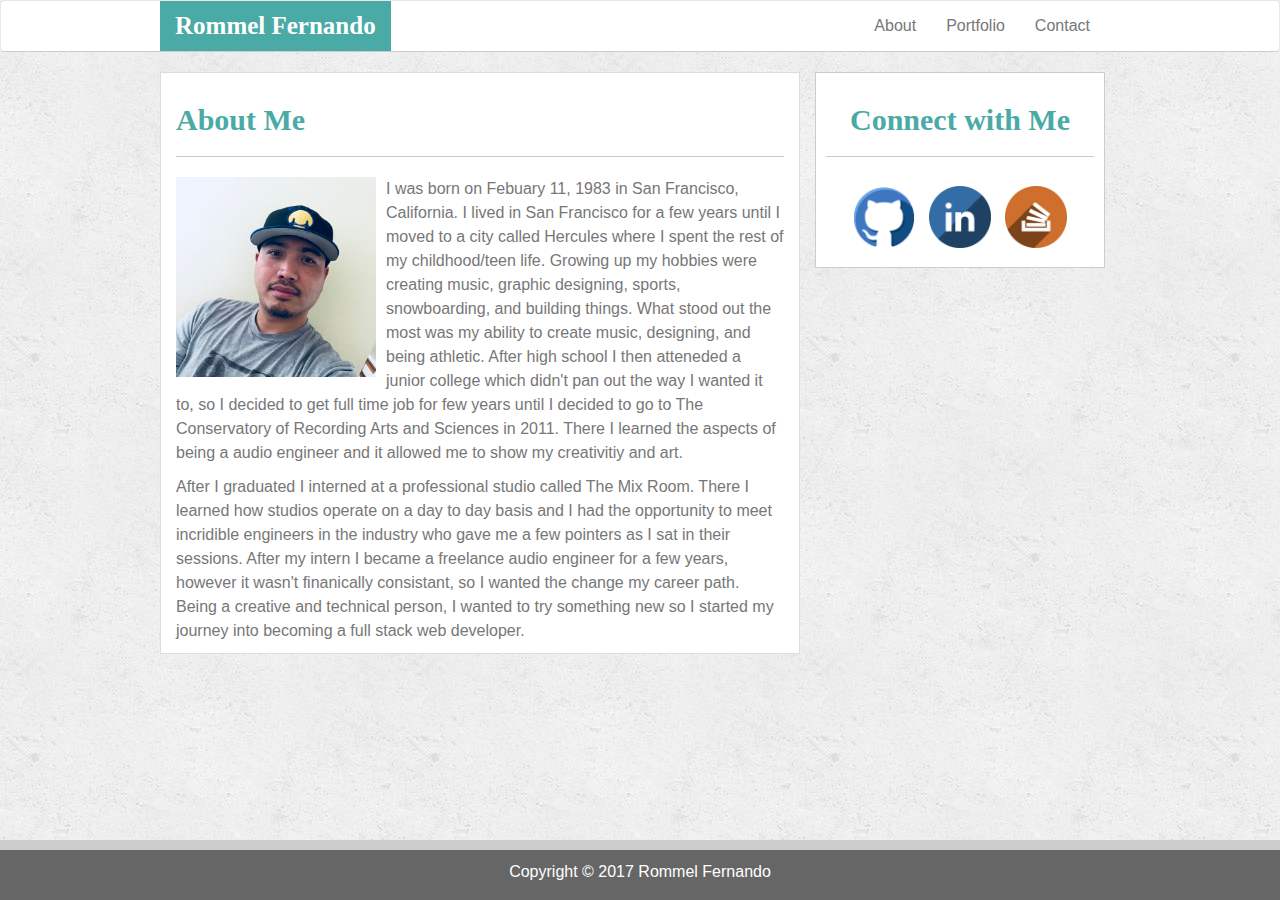
==== index.html @ 5edd7303 "made adjusmts on all html files" ====
<!DOCTYPE html>
<html lang="en-us">
<head>
    <title>Bootstrap-Portfolio</title>
    <meta charset="utf-8">
    <meta name="viewport" content="width=device-width, initial-scale=1.0">
    <link rel="stylesheet" href="https://maxcdn.bootstrapcdn.com/bootstrap/3.3.7/css/bootstrap.min.css" integrity="sha384-BVYiiSIFeK1dGmJRAkycuHAHRg32OmUcww7on3RYdg4Va+PmSTsz/K68vbdEjh4u" crossorigin="anonymous">
    <link rel="stylesheet" href="assets/css/style.css" media="screen">
</head>
<body>

<nav class="navbar navbar-default navbar-custom">
    <div class="container">
            
        <button class="navbar-toggle" data-toggle="collapse" data-target="#bs-example-navbar-collapse-1">
            <span class="sr-only">Toggle navigation</span>
            <span class="icon-bar"></span>
            <span class="icon-bar"></span>
            <span class="icon-bar"></span>
        </button>
        
        <a class="navbar-brand" href="index.html">Rommel Fernando</a>
            
        <div class="collapse navbar-collapse" id="bs-example-navbar-collapse-1">

            <ul class="nav navbar-nav navbar-right">
                <li><a href="index.html">About</a></li>
                <li><a href="portfolio.html">Portfolio</a></li>
                <li><a href="contact.html">Contact</a></li>
            </ul>
        </div>
    </div>
</nav>

<div class="wrap">
    <div class="container">
        <section class="row">
            <div class="col-md-8">
                <div class="about-me">
                   <h1 class="about-me-header">About Me</h1>
                    
                    <hr class="about-me-line"/>
                   
                    <img src="assets/images/romespic.jpg" alt="rommel" width="200" height="200" id="my-picture">
                    
                    <p> I was born on Febuary 11, 1983 in San Francisco, California. I lived in San Francisco
                        for a few years until I moved to a city called Hercules where I spent the rest of my 
                        childhood/teen life. Growing up my hobbies were creating music, graphic designing, sports, snowboarding, and building things.
                        What stood out the most was my ability to create music, designing, and being athletic. 
                        After high school I then atteneded a junior college which didn't pan out the way I wanted it to,
                        so I decided to get full time job for few years until I decided to go to The Conservatory of Recording Arts and Sciences
                        in 2011. There I learned the aspects of being a audio engineer and it allowed me to show my creativitiy and art.</p>
                    
                    <p>     After I graduated I interned at a professional studio called The Mix Room. There I learned
                        how studios operate on a day to day basis and I had the opportunity to meet incridible 
                        engineers in the industry who gave me a few pointers as I sat in their sessions. After my intern 
                        I became a freelance audio engineer for a few years, however it wasn't finanically consistant,
                        so I wanted the change my career path. Being a creative and technical person, 
                        I wanted to try something new so I started my journey into becoming a full stack web developer.</p>
                    </div>
                 </div>
        
            <div class="col-md-4">
                <section id="sidebar">
                    <div class="connect-with-me">
                        <h1 class="connect-with-me-header">Connect with Me</h1>
                        <hr class="connect-with-me-line"/>
                            <ul class="connect-links">
                                <li><a href="https://github.com/rjfernando/Basic-Portfolio" target="_blank">
                                       <img src="assets/images/github1.png" alt="github" width="62" height="62"></a></li>
                                <li><a href="https://www.linkedin.com/in/rommelfernando/" target="_blank">
                                       <img src="assets/images/linkedin1.png" width="62" height="62"></a></li>
                                <li><a href="https://stackoverflow.com/users/8749631/rome-f" target="_blank">
                                       <img src="assets/images/stackoverflow1.png" width="62" height="62"></a></li>
                            </ul>   
                    </div>
                </section>
            </div>
        </div>
     </div>
</div>


<div class="containter">
    
    <div class="footer navbar-fixed-bottom">
    
        <p class="footer-text">Copyright &copy; 2017 Rommel Fernando</p>
    
    </div>
</div>    

<script src="https://code.jquery.com/jquery-3.2.1.slim.min.js" integrity="sha384-KJ3o2DKtIkvYIK3UENzmM7KCkRr/rE9/Qpg6aAZGJwFDMVNA/GpGFF93hXpG5KkN" crossorigin="anonymous"></script>
<script src="https://cdnjs.cloudflare.com/ajax/libs/popper.js/1.12.3/umd/popper.min.js" integrity="sha384-vFJXuSJphROIrBnz7yo7oB41mKfc8JzQZiCq4NCceLEaO4IHwicKwpJf9c9IpFgh" crossorigin="anonymous"></script>
<script src="https://maxcdn.bootstrapcdn.com/bootstrap/4.0.0-beta.2/js/bootstrap.min.js" integrity="sha384-alpBpkh1PFOepccYVYDB4do5UnbKysX5WZXm3XxPqe5iKTfUKjNkCk9SaVuEZflJ" crossorigin="anonymous"></script>


</body>
</html>
---- assets/css/style.css ----
body {
    margin: 0;
    padding: 0;
    font-size: 16px;
    line-height: 1.5;
    color: #777;
    font-family: Arial, "Helvetica Neue", Helvetica, sans-serif;
    background-image: url("../images/concrete_seamless.png");

}

h1 {
    font-family: Georgia, Times, "Times New Roman", serif;
    font-weight: 600;
    font-size: 30px;
    color: #4aaaa5;

}

.container {
    width: 100%;
    max-width: 960px;
    margin: 0 auto;
    clear: both;
}

/* nav section */

.navbar-custom {
    background-color: #ffffff;
    border-bottom: 1px solid #cccccc;   
}

.navbar-brand {
    font-family: Georgia, Times, "Times New Roman", serif;
    background: #4aaaa5;
    font-size: 25px;
    font-weight: 600;
    text-align: center;
    text-decoration: none; 
}

.navbar-default .navbar-brand {
    color: #ffffff;
}

/* main-content */

.col-md-8 {
    border: 1px solid #dddddd;
    background: #ffffff;
}

.about-me-header {
    padding-top: 10px;
    padding-bottom: 10px;
}

.about-me-line {
    border-top: 1.5px solid #cccccc;
    margin-top: 10px   

}

#my-picture {
    float: left;
    margin: 0px 10px 5px 0px;
}

/* portfolio section */

.showcase-line {
    border: 1.5px solid #cccccc;
    margin-top: 10px   
}

.showcase-header {
    padding-top: 20px;
}
.imagesize {
    width: 100%;
    border: 0 none;
    opacity: 0.8;
}

.box {
    position: relative;
    float: left;
    width: 274px;
    margin: 20px 0 25px;
    overflow: auto;
}

.box h3 {
    position: absolute;
    bottom: 15px;
    width: 100%;
    padding: 15px;
    margin-bottom: 0;
    font-weight: 300;
    line-height: 30px;
    color: #fff;
    text-align: center;
    font-family:  Georgia, Times, "Times New Roman", serif; 
    background: #4aaaa5;

}

/* Contact Form */

ul {
    list-style-type: none;
}

.contact {
    padding-top: 20px;
    margin-bottom: 20px
}

.contact-line {
    border: 1.5px solid #cccccc;
    border-top: 1px;
    margin-top: 10px;
}


#contact-form ul {
    margin-bottom: 20px;
    text-decoration: none;

}
  
#contact-form li {
    margin-bottom: 10px;
}
  
label,
input[type=text],
input[type=email],
textarea {
    display: block;
    width: 100%;
    font-family: Arial, Helvetica, sans-serif; 
}
  
input[type=text],
input[type=email],
textarea {
    height: 35px;
    padding: 0 10px;
    font-size: 14px;
    border: 1px solid #ddd;

}
  
textarea {
    height: 200px;
}
  
input[type=submit] {
    padding: 10px 30px;
    font-size: 18px;
    color: #fff;
    cursor: pointer;
    background: #4aaaa5;
    border: 0 none;
    margin: 10px;
    margin-left: 40px;
}

/* Connect with Me */

#sidebar {
    border: 1px solid #cccccc;
    text-align: center;
    background: #ffffff;
}

.connect-with-me {
    text-align: center;
    margin: 10px;
}

.connect-with-me-header {
    text-align: center;
    padding-top: 10px;
}

.connect-with-me-line {
    border-top: 1.5px solid #cccccc;
    margin-top: 20px;

}
.connect-links {
    text-decoration: none;
    text-align: center;
    list-style: none;
    padding: 9px;
}

.connect-links li {
    text-align: center;
    display: inline;
    margin: 5px;
}

/* Footer */

.navbar-backgrnd {
    border-top: 7px solid #cccccc;
}

.navbar-text {
    font-size: 14px;

}

.footer {
    width: 100%;
    height: 60px;
    background-color: #666666;
    border-top: 10px solid #cccccc; 
}

.footer-text {
    color: #ffffff;
    text-align: center;
    padding: 10px;
}
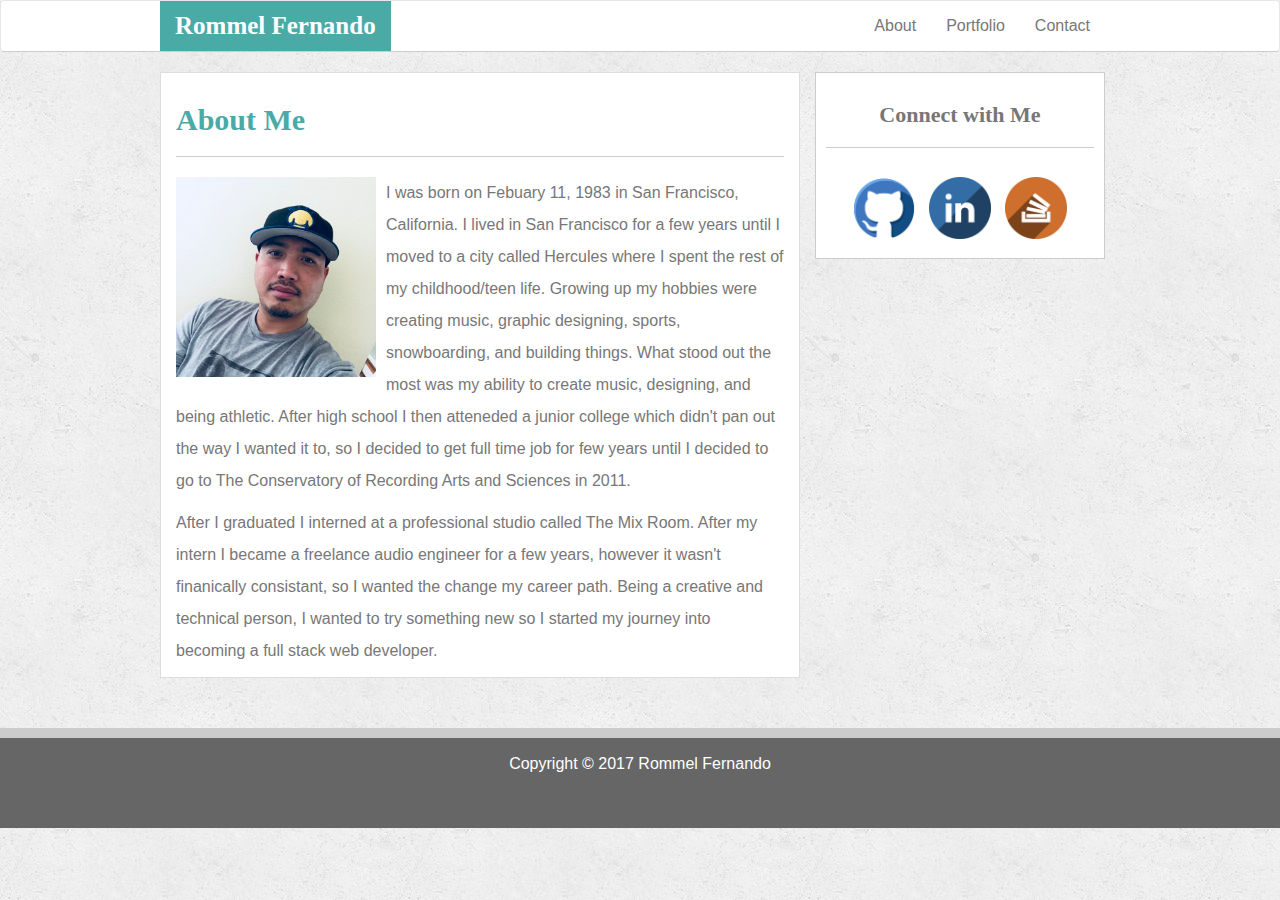
==== commit f780de4f: "footer adjusment and toggle navbar" ====
--- a/index.html
+++ b/index.html
@@ -1,9 +1,10 @@
 <!DOCTYPE html>
 <html lang="en-us">
 <head>
-    <title>Bootstrap-Portfolio</title>
+    <title>About | Rommel Fernando</title>
     <meta charset="utf-8">
     <meta name="viewport" content="width=device-width, initial-scale=1.0">
+    <link rel="stylesheet" href="assets/css/reset.css" media="screen">
     <link rel="stylesheet" href="https://maxcdn.bootstrapcdn.com/bootstrap/3.3.7/css/bootstrap.min.css" integrity="sha384-BVYiiSIFeK1dGmJRAkycuHAHRg32OmUcww7on3RYdg4Va+PmSTsz/K68vbdEjh4u" crossorigin="anonymous">
     <link rel="stylesheet" href="assets/css/style.css" media="screen">
 </head>
@@ -49,11 +50,9 @@
                         What stood out the most was my ability to create music, designing, and being athletic. 
                         After high school I then atteneded a junior college which didn't pan out the way I wanted it to,
                         so I decided to get full time job for few years until I decided to go to The Conservatory of Recording Arts and Sciences
-                        in 2011. There I learned the aspects of being a audio engineer and it allowed me to show my creativitiy and art.</p>
+                        in 2011.</p>
                     
-                    <p>     After I graduated I interned at a professional studio called The Mix Room. There I learned
-                        how studios operate on a day to day basis and I had the opportunity to meet incridible 
-                        engineers in the industry who gave me a few pointers as I sat in their sessions. After my intern 
+                    <p> After I graduated I interned at a professional studio called The Mix Room. After my intern 
                         I became a freelance audio engineer for a few years, however it wasn't finanically consistant,
                         so I wanted the change my career path. Being a creative and technical person, 
                         I wanted to try something new so I started my journey into becoming a full stack web developer.</p>
@@ -63,7 +62,7 @@
             <div class="col-md-4">
                 <section id="sidebar">
                     <div class="connect-with-me">
-                        <h1 class="connect-with-me-header">Connect with Me</h1>
+                        <h3 class="connect-with-me-header">Connect with Me</h3>
                         <hr class="connect-with-me-line"/>
                             <ul class="connect-links">
                                 <li><a href="https://github.com/rjfernando/Basic-Portfolio" target="_blank">
@@ -83,7 +82,7 @@
 
 <div class="containter">
     
-    <div class="footer navbar-fixed-bottom">
+    <div class="footer">
     
         <p class="footer-text">Copyright &copy; 2017 Rommel Fernando</p>
     
--- a/assets/css/style.css
+++ b/assets/css/style.css
@@ -1,8 +1,9 @@
 body {
     margin: 0;
     padding: 0;
+    height: 0 auto;
     font-size: 16px;
-    line-height: 1.5;
+    line-height: 2;
     color: #777;
     font-family: Arial, "Helvetica Neue", Helvetica, sans-serif;
     background-image: url("../images/concrete_seamless.png");
@@ -10,6 +11,7 @@
 }
 
 h1 {
+    position: relative;
     font-family: Georgia, Times, "Times New Roman", serif;
     font-weight: 600;
     font-size: 30px;
@@ -17,15 +19,27 @@
 
 }
 
+h2, h3 {
+    font-size: 22px;
+    font-family: Georgia, Times, "Times New Roman", serif;
+    font-weight: 600;
+    color; #4aaaa5;
+}
+
 .container {
     width: 100%;
     max-width: 960px;
     margin: 0 auto;
-    clear: both;
+    clear: none;
+    
 }
 
 /* nav section */
 
+.navbar-toggle {
+    margin-top: 10px;
+
+}
 .navbar-custom {
     background-color: #ffffff;
     border-bottom: 1px solid #cccccc;   
@@ -49,6 +63,8 @@
 .col-md-8 {
     border: 1px solid #dddddd;
     background: #ffffff;
+    margin-bottom: 30px;
+    clear: none;
 }
 
 .about-me-header {
@@ -114,7 +130,8 @@
 
 .contact {
     padding-top: 20px;
-    margin-bottom: 20px
+    margin-bottom: 20px;
+    clear: both;
 }
 
 .contact-line {
@@ -126,10 +143,12 @@
 
 #contact-form ul {
     margin-bottom: 20px;
-    text-decoration: none;
-
-}
-  
+
+}
+ 
+.indent {
+    margin-left: -40px;
+} 
 #contact-form li {
     margin-bottom: 10px;
 }
@@ -165,12 +184,13 @@
     background: #4aaaa5;
     border: 0 none;
     margin: 10px;
-    margin-left: 40px;
+    margin-left: 0px;
 }
 
 /* Connect with Me */
 
 #sidebar {
+    width: 100%;
     border: 1px solid #cccccc;
     text-align: center;
     background: #ffffff;
@@ -187,7 +207,7 @@
 }
 
 .connect-with-me-line {
-    border-top: 1.5px solid #cccccc;
+    border-top: 1px solid #cccccc;
     margin-top: 20px;
 
 }
@@ -216,10 +236,13 @@
 }
 
 .footer {
-    width: 100%;
-    height: 60px;
+    position: relative;
+    width: 100%;
+    height: 100px;
+    margin-top: 20px;
     background-color: #666666;
-    border-top: 10px solid #cccccc; 
+    border-top: 10px solid #cccccc;
+    
 }
 
 .footer-text {
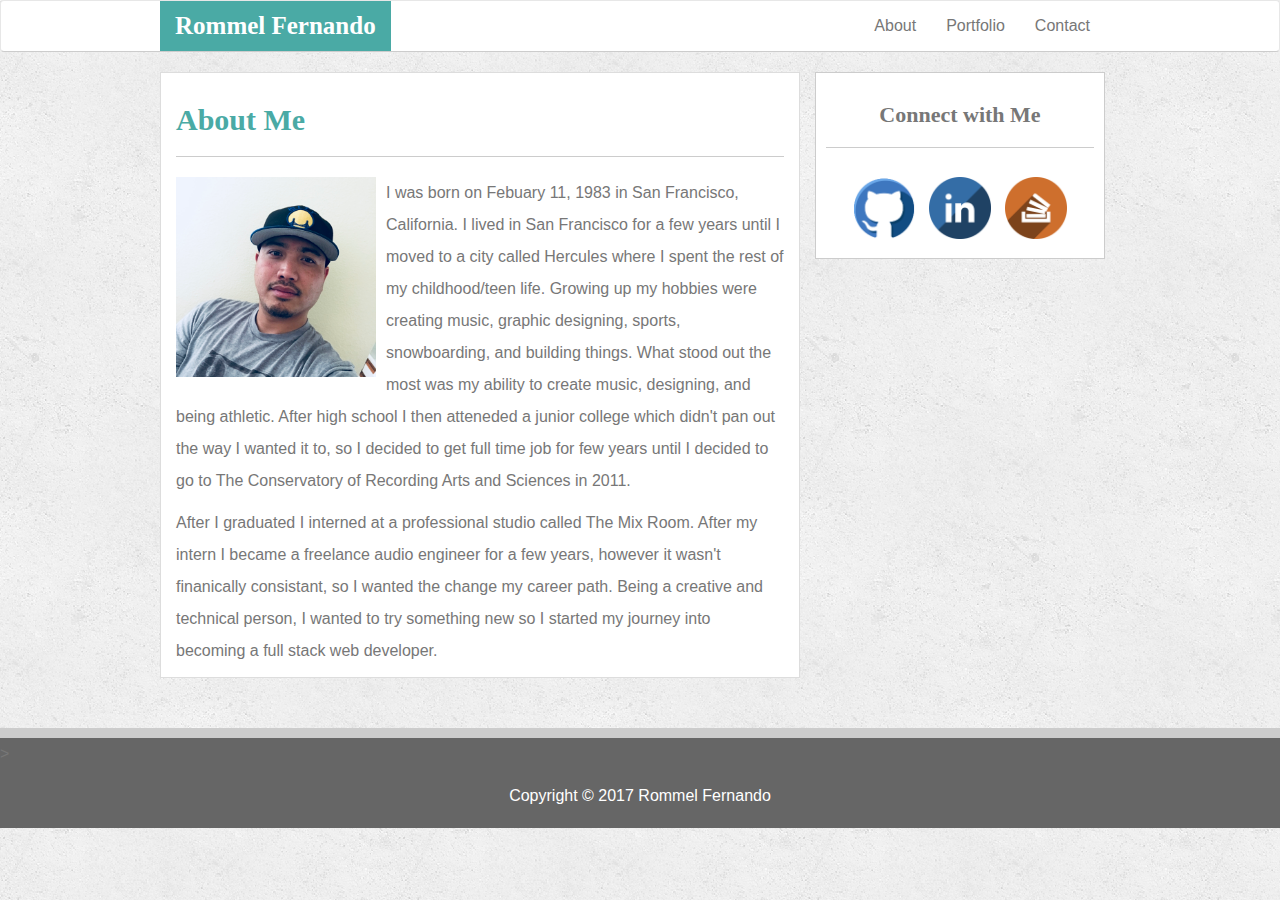
==== commit c8ba107d: "footer navbar fixed bottom remove" ====
--- a/index.html
+++ b/index.html
@@ -82,7 +82,7 @@
 
 <div class="containter">
     
-    <div class="footer">
+    <div class="footer">>
     
         <p class="footer-text">Copyright &copy; 2017 Rommel Fernando</p>
     
--- a/assets/css/style.css
+++ b/assets/css/style.css
@@ -1,12 +1,13 @@
 body {
     margin: 0;
     padding: 0;
-    height: 0 auto;
+    /* height: 0 auto; */
     font-size: 16px;
     line-height: 2;
     color: #777;
     font-family: Arial, "Helvetica Neue", Helvetica, sans-serif;
     background-image: url("../images/concrete_seamless.png");
+    
 
 }
 
@@ -30,7 +31,7 @@
     width: 100%;
     max-width: 960px;
     margin: 0 auto;
-    clear: none;
+    clear: both;
     
 }
 
@@ -64,7 +65,7 @@
     border: 1px solid #dddddd;
     background: #ffffff;
     margin-bottom: 30px;
-    clear: none;
+    clear: both;
 }
 
 .about-me-header {
@@ -236,13 +237,13 @@
 }
 
 .footer {
-    position: relative;
+    /* position: fixed; */
     width: 100%;
     height: 100px;
     margin-top: 20px;
     background-color: #666666;
     border-top: 10px solid #cccccc;
-    
+    clear: both;
 }
 
 .footer-text {
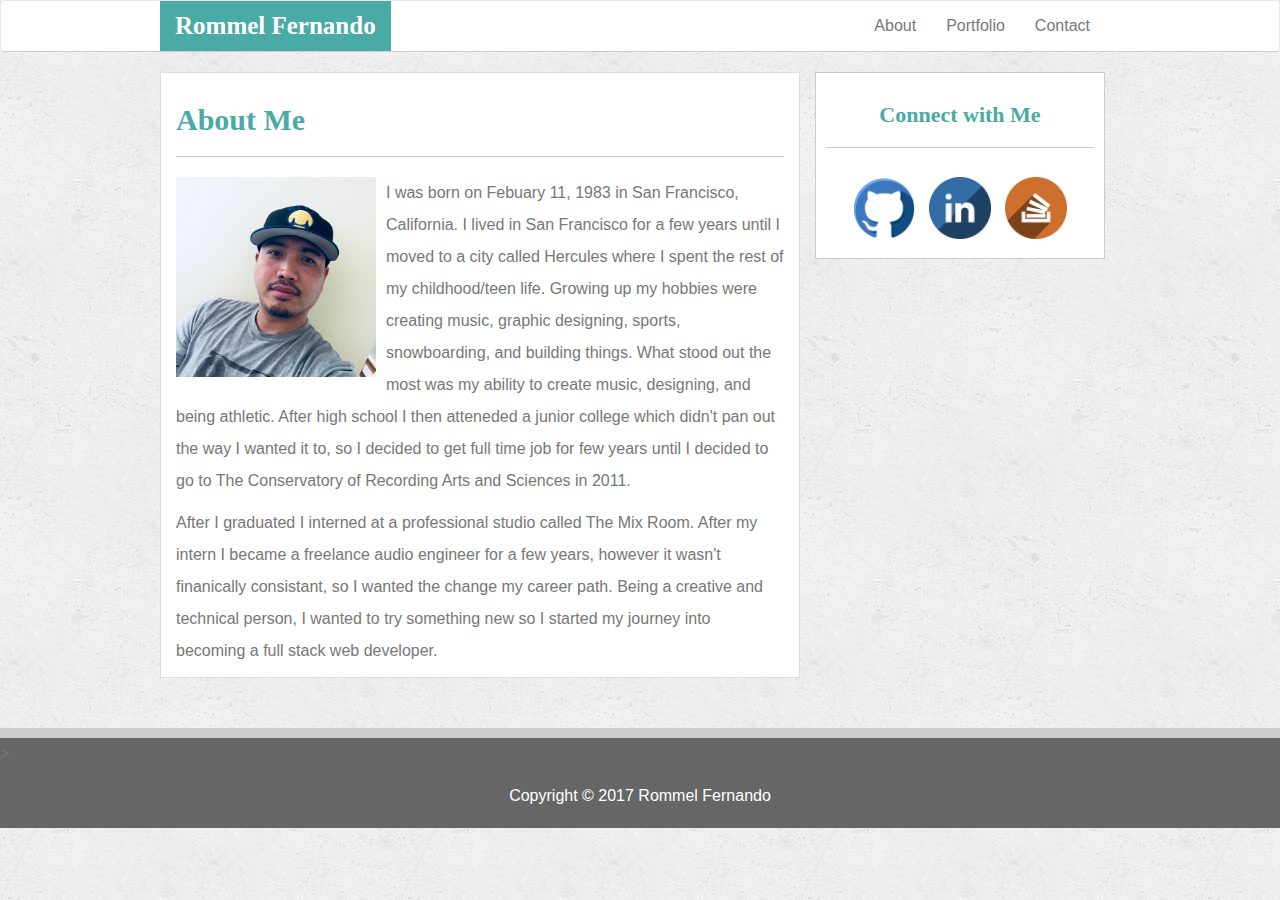
==== commit 686e5202: "adding link to liri app to portfolio" ====
--- a/index.html
+++ b/index.html
@@ -1,98 +1,98 @@
-<!DOCTYPE html>
-<html lang="en-us">
-<head>
-    <title>About | Rommel Fernando</title>
-    <meta charset="utf-8">
-    <meta name="viewport" content="width=device-width, initial-scale=1.0">
-    <link rel="stylesheet" href="assets/css/reset.css" media="screen">
-    <link rel="stylesheet" href="https://maxcdn.bootstrapcdn.com/bootstrap/3.3.7/css/bootstrap.min.css" integrity="sha384-BVYiiSIFeK1dGmJRAkycuHAHRg32OmUcww7on3RYdg4Va+PmSTsz/K68vbdEjh4u" crossorigin="anonymous">
-    <link rel="stylesheet" href="assets/css/style.css" media="screen">
-</head>
-<body>
-
-<nav class="navbar navbar-default navbar-custom">
-    <div class="container">
-            
-        <button class="navbar-toggle" data-toggle="collapse" data-target="#bs-example-navbar-collapse-1">
-            <span class="sr-only">Toggle navigation</span>
-            <span class="icon-bar"></span>
-            <span class="icon-bar"></span>
-            <span class="icon-bar"></span>
-        </button>
-        
-        <a class="navbar-brand" href="index.html">Rommel Fernando</a>
-            
-        <div class="collapse navbar-collapse" id="bs-example-navbar-collapse-1">
-
-            <ul class="nav navbar-nav navbar-right">
-                <li><a href="index.html">About</a></li>
-                <li><a href="portfolio.html">Portfolio</a></li>
-                <li><a href="contact.html">Contact</a></li>
-            </ul>
-        </div>
-    </div>
-</nav>
-
-<div class="wrap">
-    <div class="container">
-        <section class="row">
-            <div class="col-md-8">
-                <div class="about-me">
-                   <h1 class="about-me-header">About Me</h1>
-                    
-                    <hr class="about-me-line"/>
-                   
-                    <img src="assets/images/romespic.jpg" alt="rommel" width="200" height="200" id="my-picture">
-                    
-                    <p> I was born on Febuary 11, 1983 in San Francisco, California. I lived in San Francisco
-                        for a few years until I moved to a city called Hercules where I spent the rest of my 
-                        childhood/teen life. Growing up my hobbies were creating music, graphic designing, sports, snowboarding, and building things.
-                        What stood out the most was my ability to create music, designing, and being athletic. 
-                        After high school I then atteneded a junior college which didn't pan out the way I wanted it to,
-                        so I decided to get full time job for few years until I decided to go to The Conservatory of Recording Arts and Sciences
-                        in 2011.</p>
-                    
-                    <p> After I graduated I interned at a professional studio called The Mix Room. After my intern 
-                        I became a freelance audio engineer for a few years, however it wasn't finanically consistant,
-                        so I wanted the change my career path. Being a creative and technical person, 
-                        I wanted to try something new so I started my journey into becoming a full stack web developer.</p>
-                    </div>
-                 </div>
-        
-            <div class="col-md-4">
-                <section id="sidebar">
-                    <div class="connect-with-me">
-                        <h3 class="connect-with-me-header">Connect with Me</h3>
-                        <hr class="connect-with-me-line"/>
-                            <ul class="connect-links">
-                                <li><a href="https://github.com/rjfernando/Basic-Portfolio" target="_blank">
-                                       <img src="assets/images/github1.png" alt="github" width="62" height="62"></a></li>
-                                <li><a href="https://www.linkedin.com/in/rommelfernando/" target="_blank">
-                                       <img src="assets/images/linkedin1.png" width="62" height="62"></a></li>
-                                <li><a href="https://stackoverflow.com/users/8749631/rome-f" target="_blank">
-                                       <img src="assets/images/stackoverflow1.png" width="62" height="62"></a></li>
-                            </ul>   
-                    </div>
-                </section>
-            </div>
-        </div>
-     </div>
-</div>
-
-
-<div class="containter">
-    
-    <div class="footer">>
-    
-        <p class="footer-text">Copyright &copy; 2017 Rommel Fernando</p>
-    
-    </div>
-</div>    
-
-<script src="https://code.jquery.com/jquery-3.2.1.slim.min.js" integrity="sha384-KJ3o2DKtIkvYIK3UENzmM7KCkRr/rE9/Qpg6aAZGJwFDMVNA/GpGFF93hXpG5KkN" crossorigin="anonymous"></script>
-<script src="https://cdnjs.cloudflare.com/ajax/libs/popper.js/1.12.3/umd/popper.min.js" integrity="sha384-vFJXuSJphROIrBnz7yo7oB41mKfc8JzQZiCq4NCceLEaO4IHwicKwpJf9c9IpFgh" crossorigin="anonymous"></script>
-<script src="https://maxcdn.bootstrapcdn.com/bootstrap/4.0.0-beta.2/js/bootstrap.min.js" integrity="sha384-alpBpkh1PFOepccYVYDB4do5UnbKysX5WZXm3XxPqe5iKTfUKjNkCk9SaVuEZflJ" crossorigin="anonymous"></script>
-
-
-</body>
+<!DOCTYPE html>
+<html lang="en-us">
+<head>
+    <title>About | Rommel Fernando</title>
+    <meta charset="utf-8">
+    <meta name="viewport" content="width=device-width, initial-scale=1.0">
+    <link rel="stylesheet" href="assets/css/reset.css" media="screen">
+    <link rel="stylesheet" href="https://maxcdn.bootstrapcdn.com/bootstrap/3.3.7/css/bootstrap.min.css" integrity="sha384-BVYiiSIFeK1dGmJRAkycuHAHRg32OmUcww7on3RYdg4Va+PmSTsz/K68vbdEjh4u" crossorigin="anonymous">
+    <link rel="stylesheet" href="assets/css/style.css" media="screen">
+</head>
+<body>
+
+<nav class="navbar navbar-default navbar-custom">
+    <div class="container">
+            
+        <button class="navbar-toggle" data-toggle="collapse" data-target="#bs-example-navbar-collapse-1">
+            <span class="sr-only">Toggle navigation</span>
+            <span class="icon-bar"></span>
+            <span class="icon-bar"></span>
+            <span class="icon-bar"></span>
+        </button>
+        
+        <a class="navbar-brand" href="index.html">Rommel Fernando</a>
+            
+        <div class="collapse navbar-collapse" id="bs-example-navbar-collapse-1">
+
+            <ul class="nav navbar-nav navbar-right">
+                <li><a href="index.html">About</a></li>
+                <li><a href="portfolio.html">Portfolio</a></li>
+                <li><a href="contact.html">Contact</a></li>
+            </ul>
+        </div>
+    </div>
+</nav>
+
+<div class="wrap">
+    <div class="container">
+        <section class="row">
+            <div class="col-md-8">
+                <div class="about-me">
+                   <h1 class="about-me-header">About Me</h1>
+                    
+                    <hr class="about-me-line"/>
+                   
+                    <img src="assets/images/romespic.jpg" alt="rommel" width="200" height="200" id="my-picture">
+                    
+                    <p> I was born on Febuary 11, 1983 in San Francisco, California. I lived in San Francisco
+                        for a few years until I moved to a city called Hercules where I spent the rest of my 
+                        childhood/teen life. Growing up my hobbies were creating music, graphic designing, sports, snowboarding, and building things.
+                        What stood out the most was my ability to create music, designing, and being athletic. 
+                        After high school I then atteneded a junior college which didn't pan out the way I wanted it to,
+                        so I decided to get full time job for few years until I decided to go to The Conservatory of Recording Arts and Sciences
+                        in 2011.</p>
+                    
+                    <p> After I graduated I interned at a professional studio called The Mix Room. After my intern 
+                        I became a freelance audio engineer for a few years, however it wasn't finanically consistant,
+                        so I wanted the change my career path. Being a creative and technical person, 
+                        I wanted to try something new so I started my journey into becoming a full stack web developer.</p>
+                    </div>
+                 </div>
+        
+            <div class="col-md-4">
+                <section id="sidebar">
+                    <div class="connect-with-me">
+                        <h3 class="connect-with-me-header">Connect with Me</h3>
+                        <hr class="connect-with-me-line"/>
+                            <ul class="connect-links">
+                                <li><a href="https://github.com/rjfernando/Basic-Portfolio" target="_blank">
+                                       <img src="assets/images/github1.png" alt="github" width="62" height="62"></a></li>
+                                <li><a href="https://www.linkedin.com/in/rommelfernando/" target="_blank">
+                                       <img src="assets/images/linkedin1.png" width="62" height="62"></a></li>
+                                <li><a href="https://stackoverflow.com/users/8749631/rome-f" target="_blank">
+                                       <img src="assets/images/stackoverflow1.png" width="62" height="62"></a></li>
+                            </ul>   
+                    </div>
+                </section>
+            </div>
+        </div>
+     </div>
+</div>
+
+
+<div class="containter">
+    
+    <div class="footer">>
+    
+        <p class="footer-text">Copyright &copy; 2017 Rommel Fernando</p>
+    
+    </div>
+</div>    
+
+<script src="https://code.jquery.com/jquery-3.2.1.slim.min.js" integrity="sha384-KJ3o2DKtIkvYIK3UENzmM7KCkRr/rE9/Qpg6aAZGJwFDMVNA/GpGFF93hXpG5KkN" crossorigin="anonymous"></script>
+<script src="https://cdnjs.cloudflare.com/ajax/libs/popper.js/1.12.3/umd/popper.min.js" integrity="sha384-vFJXuSJphROIrBnz7yo7oB41mKfc8JzQZiCq4NCceLEaO4IHwicKwpJf9c9IpFgh" crossorigin="anonymous"></script>
+<script src="https://maxcdn.bootstrapcdn.com/bootstrap/4.0.0-beta.2/js/bootstrap.min.js" integrity="sha384-alpBpkh1PFOepccYVYDB4do5UnbKysX5WZXm3XxPqe5iKTfUKjNkCk9SaVuEZflJ" crossorigin="anonymous"></script>
+
+
+</body>
 </html>--- a/assets/css/style.css
+++ b/assets/css/style.css
@@ -1,253 +1,254 @@
-body {
-    margin: 0;
-    padding: 0;
-    /* height: 0 auto; */
-    font-size: 16px;
-    line-height: 2;
-    color: #777;
-    font-family: Arial, "Helvetica Neue", Helvetica, sans-serif;
-    background-image: url("../images/concrete_seamless.png");
-    
-
-}
-
-h1 {
-    position: relative;
-    font-family: Georgia, Times, "Times New Roman", serif;
-    font-weight: 600;
-    font-size: 30px;
-    color: #4aaaa5;
-
-}
-
-h2, h3 {
-    font-size: 22px;
-    font-family: Georgia, Times, "Times New Roman", serif;
-    font-weight: 600;
-    color; #4aaaa5;
-}
-
-.container {
-    width: 100%;
-    max-width: 960px;
-    margin: 0 auto;
-    clear: both;
-    
-}
-
-/* nav section */
-
-.navbar-toggle {
-    margin-top: 10px;
-
-}
-.navbar-custom {
-    background-color: #ffffff;
-    border-bottom: 1px solid #cccccc;   
-}
-
-.navbar-brand {
-    font-family: Georgia, Times, "Times New Roman", serif;
-    background: #4aaaa5;
-    font-size: 25px;
-    font-weight: 600;
-    text-align: center;
-    text-decoration: none; 
-}
-
-.navbar-default .navbar-brand {
-    color: #ffffff;
-}
-
-/* main-content */
-
-.col-md-8 {
-    border: 1px solid #dddddd;
-    background: #ffffff;
-    margin-bottom: 30px;
-    clear: both;
-}
-
-.about-me-header {
-    padding-top: 10px;
-    padding-bottom: 10px;
-}
-
-.about-me-line {
-    border-top: 1.5px solid #cccccc;
-    margin-top: 10px   
-
-}
-
-#my-picture {
-    float: left;
-    margin: 0px 10px 5px 0px;
-}
-
-/* portfolio section */
-
-.showcase-line {
-    border: 1.5px solid #cccccc;
-    margin-top: 10px   
-}
-
-.showcase-header {
-    padding-top: 20px;
-}
-.imagesize {
-    width: 100%;
-    border: 0 none;
-    opacity: 0.8;
-}
-
-.box {
-    position: relative;
-    float: left;
-    width: 274px;
-    margin: 20px 0 25px;
-    overflow: auto;
-}
-
-.box h3 {
-    position: absolute;
-    bottom: 15px;
-    width: 100%;
-    padding: 15px;
-    margin-bottom: 0;
-    font-weight: 300;
-    line-height: 30px;
-    color: #fff;
-    text-align: center;
-    font-family:  Georgia, Times, "Times New Roman", serif; 
-    background: #4aaaa5;
-
-}
-
-/* Contact Form */
-
-ul {
-    list-style-type: none;
-}
-
-.contact {
-    padding-top: 20px;
-    margin-bottom: 20px;
-    clear: both;
-}
-
-.contact-line {
-    border: 1.5px solid #cccccc;
-    border-top: 1px;
-    margin-top: 10px;
-}
-
-
-#contact-form ul {
-    margin-bottom: 20px;
-
-}
- 
-.indent {
-    margin-left: -40px;
-} 
-#contact-form li {
-    margin-bottom: 10px;
-}
-  
-label,
-input[type=text],
-input[type=email],
-textarea {
-    display: block;
-    width: 100%;
-    font-family: Arial, Helvetica, sans-serif; 
-}
-  
-input[type=text],
-input[type=email],
-textarea {
-    height: 35px;
-    padding: 0 10px;
-    font-size: 14px;
-    border: 1px solid #ddd;
-
-}
-  
-textarea {
-    height: 200px;
-}
-  
-input[type=submit] {
-    padding: 10px 30px;
-    font-size: 18px;
-    color: #fff;
-    cursor: pointer;
-    background: #4aaaa5;
-    border: 0 none;
-    margin: 10px;
-    margin-left: 0px;
-}
-
-/* Connect with Me */
-
-#sidebar {
-    width: 100%;
-    border: 1px solid #cccccc;
-    text-align: center;
-    background: #ffffff;
-}
-
-.connect-with-me {
-    text-align: center;
-    margin: 10px;
-}
-
-.connect-with-me-header {
-    text-align: center;
-    padding-top: 10px;
-}
-
-.connect-with-me-line {
-    border-top: 1px solid #cccccc;
-    margin-top: 20px;
-
-}
-.connect-links {
-    text-decoration: none;
-    text-align: center;
-    list-style: none;
-    padding: 9px;
-}
-
-.connect-links li {
-    text-align: center;
-    display: inline;
-    margin: 5px;
-}
-
-/* Footer */
-
-.navbar-backgrnd {
-    border-top: 7px solid #cccccc;
-}
-
-.navbar-text {
-    font-size: 14px;
-
-}
-
-.footer {
-    /* position: fixed; */
-    width: 100%;
-    height: 100px;
-    margin-top: 20px;
-    background-color: #666666;
-    border-top: 10px solid #cccccc;
-    clear: both;
-}
-
-.footer-text {
-    color: #ffffff;
-    text-align: center;
-    padding: 10px;
+body {
+    margin: 0;
+    padding: 0;
+    /* height: 0 auto; */
+    font-size: 16px;
+    line-height: 2;
+    color: #777;
+    font-family: Arial, "Helvetica Neue", Helvetica, sans-serif;
+    background-image: url("../images/concrete_seamless.png");
+    
+
+}
+
+h1 {
+    position: relative;
+    font-family: Georgia, Times, "Times New Roman", serif;
+    font-weight: 600;
+    font-size: 30px;
+    color: #4aaaa5;
+
+}
+
+h2, h3 {
+    font-size: 22px;
+    font-family: Georgia, Times, "Times New Roman", serif;
+    font-weight: 600;
+    color: #4aaaa5;
+    text-decoration: none;
+}
+
+.container {
+    width: 80%;
+    max-width: 960px;
+    margin: 0 auto;
+    clear: both;
+    
+}
+
+/* nav section */
+
+.navbar-toggle {
+    margin-top: 8px;
+
+}
+.navbar-custom {
+    background-color: #ffffff;
+    border-bottom: 1px solid #cccccc;   
+}
+
+.navbar-brand {
+    font-family: Georgia, Times, "Times New Roman", serif;
+    background: #4aaaa5;
+    font-size: 25px;
+    font-weight: 600;
+    text-align: center;
+    text-decoration: none; 
+}
+
+.navbar-default .navbar-brand {
+    color: #ffffff;
+}
+
+/* main-content */
+
+.col-md-8 {
+    border: 1px solid #dddddd;
+    background: #ffffff;
+    margin-bottom: 30px;
+    clear: both;
+}
+
+.about-me-header {
+    padding-top: 10px;
+    padding-bottom: 10px;
+}
+
+.about-me-line {
+    border-top: 1.5px solid #cccccc;
+    margin-top: 10px   
+
+}
+
+#my-picture {
+    float: left;
+    margin: 0px 10px 5px 0px;
+}
+
+/* portfolio section */
+
+.showcase-line {
+    border: 1.5px solid #cccccc;
+    margin-top: 10px   
+}
+
+.showcase-header {
+    padding-top: 20px;
+}
+.imagesize {
+    width: 100%;
+    border: 0 none;
+    opacity: 0.8;
+}
+
+.box {
+    position: relative;
+    float: left;
+    width: 274px;
+    margin: 20px 0 25px;
+    overflow: auto;
+    
+}
+
+.box h3 {
+    position: absolute;
+    bottom: 15px;
+    width: 100%;
+    padding: 15px;
+    margin-bottom: 0;
+    font-weight: 300;
+    line-height: 30px;
+    color: #fff;
+    text-align: center;
+    font-family:  Georgia, Times, "Times New Roman", serif; 
+    background: #4aaaa5;
+}
+
+/* Contact Form */
+
+ul {
+    list-style-type: none;
+}
+
+.contact {
+    padding-top: 20px;
+    margin-bottom: 20px;
+    clear: both;
+}
+
+.contact-line {
+    border: 1.5px solid #cccccc;
+    border-top: 1px;
+    margin-top: 10px;
+}
+
+
+#contact-form ul {
+    margin-bottom: 20px;
+
+}
+ 
+.indent {
+    margin-left: -40px;
+} 
+#contact-form li {
+    margin-bottom: 10px;
+}
+  
+label,
+input[type=text],
+input[type=email],
+textarea {
+    display: block;
+    width: 100%;
+    font-family: Arial, Helvetica, sans-serif; 
+}
+  
+input[type=text],
+input[type=email],
+textarea {
+    height: 35px;
+    padding: 0 10px;
+    font-size: 14px;
+    border: 1px solid #ddd;
+
+}
+  
+textarea {
+    height: 200px;
+}
+  
+input[type=submit] {
+    padding: 10px 30px;
+    font-size: 18px;
+    color: #fff;
+    cursor: pointer;
+    background: #4aaaa5;
+    border: 0 none;
+    margin: 10px;
+    margin-left: 0px;
+}
+
+/* Connect with Me */
+
+#sidebar {
+    width: 100%;
+    border: 1px solid #cccccc;
+    text-align: center;
+    background: #ffffff;
+}
+
+.connect-with-me {
+    text-align: center;
+    margin: 10px;
+}
+
+.connect-with-me-header {
+    text-align: center;
+    padding-top: 10px;
+}
+
+.connect-with-me-line {
+    border-top: 1px solid #cccccc;
+    margin-top: 20px;
+
+}
+.connect-links {
+    text-decoration: none;
+    text-align: center;
+    list-style: none;
+    padding: 9px;
+}
+
+.connect-links li {
+    text-align: center;
+    display: inline;
+    margin: 5px;
+}
+
+/* Footer */
+
+.navbar-backgrnd {
+    border-top: 7px solid #cccccc;
+}
+
+.navbar-text {
+    font-size: 14px;
+
+}
+
+.footer {
+    /* position: fixed; */
+    width: 100%;
+    height: 100px;
+    margin-top: 20px;
+    background-color: #666666;
+    border-top: 10px solid #cccccc;
+    clear: both;
+}
+
+.footer-text {
+    color: #ffffff;
+    text-align: center;
+    padding: 10px;
 }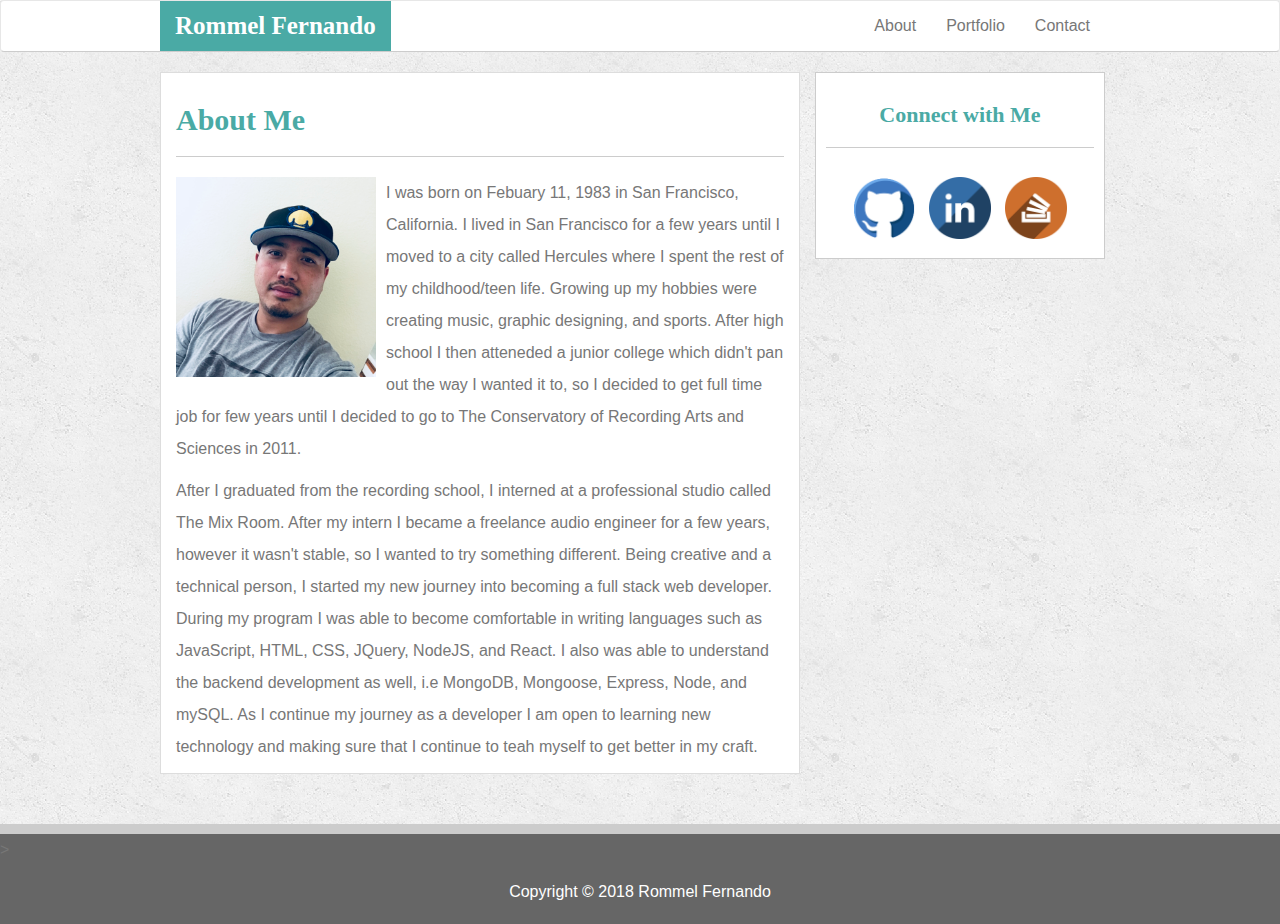
==== commit 1e6448a8: "updated files" ====
--- a/index.html
+++ b/index.html
@@ -46,16 +46,20 @@
                     
                     <p> I was born on Febuary 11, 1983 in San Francisco, California. I lived in San Francisco
                         for a few years until I moved to a city called Hercules where I spent the rest of my 
-                        childhood/teen life. Growing up my hobbies were creating music, graphic designing, sports, snowboarding, and building things.
-                        What stood out the most was my ability to create music, designing, and being athletic. 
+                        childhood/teen life. Growing up my hobbies were creating music, graphic designing, and sports.
                         After high school I then atteneded a junior college which didn't pan out the way I wanted it to,
                         so I decided to get full time job for few years until I decided to go to The Conservatory of Recording Arts and Sciences
                         in 2011.</p>
                     
-                    <p> After I graduated I interned at a professional studio called The Mix Room. After my intern 
-                        I became a freelance audio engineer for a few years, however it wasn't finanically consistant,
-                        so I wanted the change my career path. Being a creative and technical person, 
-                        I wanted to try something new so I started my journey into becoming a full stack web developer.</p>
+                    <p> After I graduated from the recording school, I interned at a professional studio called The Mix Room. After my intern 
+                        I became a freelance audio engineer for a few years, however it wasn't stable,
+                        so I wanted to try something different. Being creative and a technical person, 
+                        I started my new journey into becoming a full stack web developer. During my program I was able to become comfortable in writing languages 
+                        such as JavaScript, HTML, CSS, JQuery, NodeJS, and React. I also was able to understand the backend development as well, i.e
+                        MongoDB, Mongoose, Express, Node, and mySQL. As I continue my journey as a developer I am open to learning new technology and making sure that I continue to 
+                        teah myself to get better in my craft. 
+                        
+                    </p>
                     </div>
                  </div>
         
@@ -84,7 +88,7 @@
     
     <div class="footer">>
     
-        <p class="footer-text">Copyright &copy; 2017 Rommel Fernando</p>
+        <p class="footer-text">Copyright &copy; 2018 Rommel Fernando</p>
     
     </div>
 </div>    
--- a/assets/css/style.css
+++ b/assets/css/style.css
@@ -87,6 +87,18 @@
 
 /* portfolio section */
 
+a {
+    color: white;
+    text-decoration: none;
+}
+
+a:hover 
+{
+     color: white; 
+     text-decoration:none; 
+     cursor:pointer;  
+}
+
 .showcase-line {
     border: 1.5px solid #cccccc;
     margin-top: 10px   
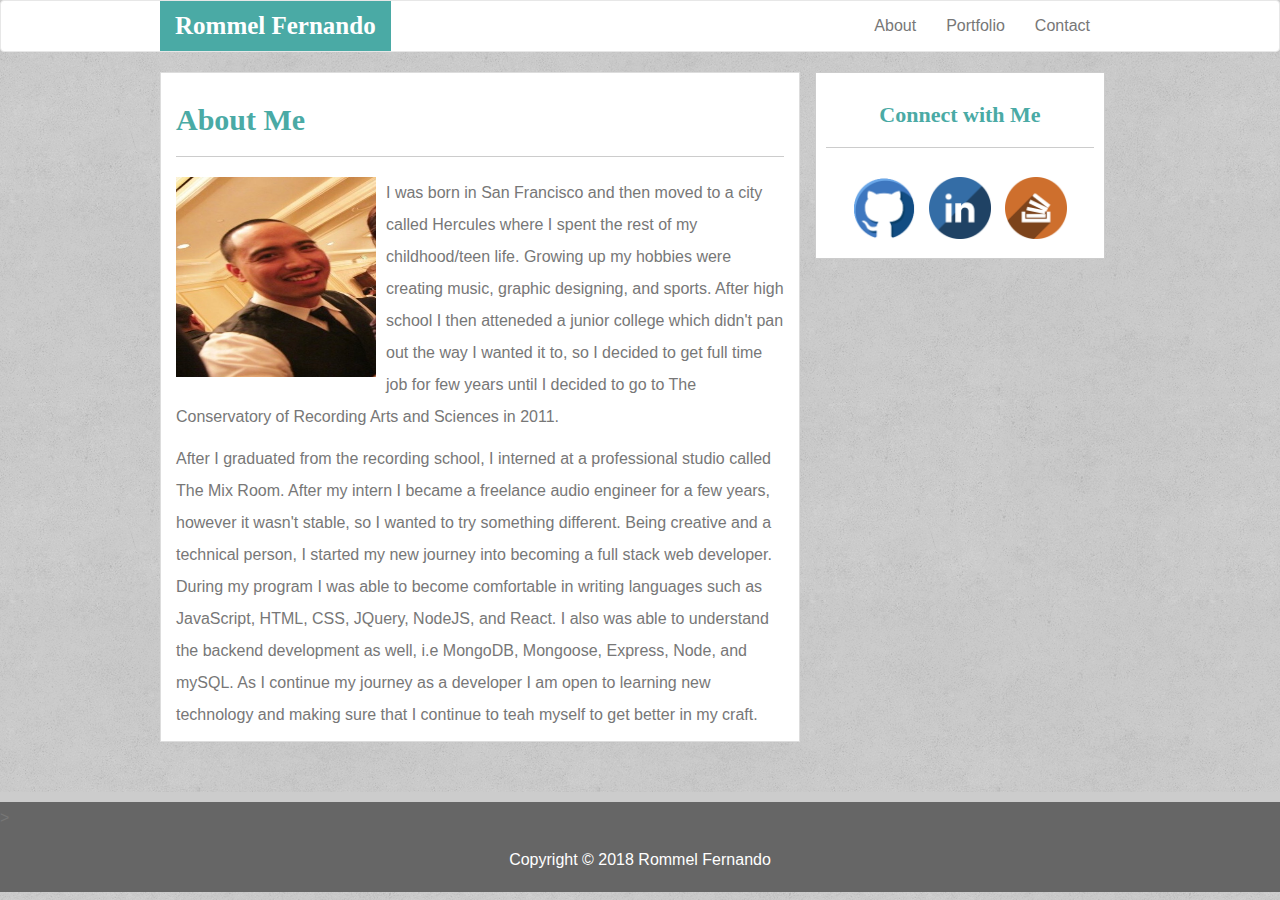
==== commit 24ff0038: "updated files" ====
--- a/index.html
+++ b/index.html
@@ -42,10 +42,9 @@
                     
                     <hr class="about-me-line"/>
                    
-                    <img src="assets/images/romespic.jpg" alt="rommel" width="200" height="200" id="my-picture">
+                    <img src="assets/images/romepic.jpg" alt="rommel" width="200" height="200" id="my-picture">
                     
-                    <p> I was born on Febuary 11, 1983 in San Francisco, California. I lived in San Francisco
-                        for a few years until I moved to a city called Hercules where I spent the rest of my 
+                    <p> I was born in San Francisco and then moved to a city called Hercules where I spent the rest of my 
                         childhood/teen life. Growing up my hobbies were creating music, graphic designing, and sports.
                         After high school I then atteneded a junior college which didn't pan out the way I wanted it to,
                         so I decided to get full time job for few years until I decided to go to The Conservatory of Recording Arts and Sciences
--- a/assets/css/style.css
+++ b/assets/css/style.css
@@ -6,7 +6,7 @@
     line-height: 2;
     color: #777;
     font-family: Arial, "Helvetica Neue", Helvetica, sans-serif;
-    background-image: url("../images/concrete_seamless.png");
+    background-image: url("../images/mooning.png");
     
 
 }
@@ -44,7 +44,7 @@
 }
 .navbar-custom {
     background-color: #ffffff;
-    border-bottom: 1px solid #cccccc;   
+    border-bottom: px solid #666666;   
 }
 
 .navbar-brand {
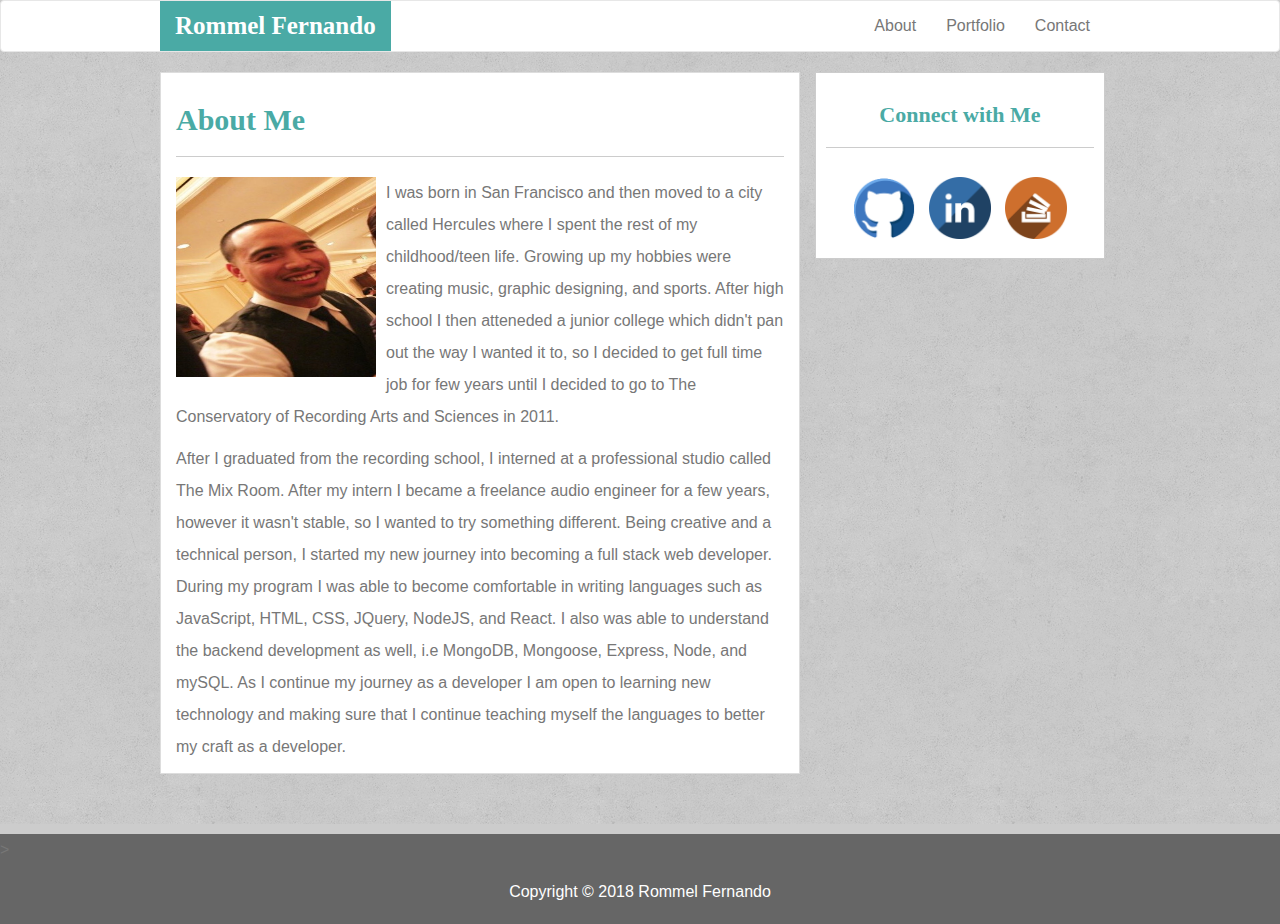
==== commit 7431a5c1: "updating files" ====
--- a/index.html
+++ b/index.html
@@ -55,8 +55,8 @@
                         so I wanted to try something different. Being creative and a technical person, 
                         I started my new journey into becoming a full stack web developer. During my program I was able to become comfortable in writing languages 
                         such as JavaScript, HTML, CSS, JQuery, NodeJS, and React. I also was able to understand the backend development as well, i.e
-                        MongoDB, Mongoose, Express, Node, and mySQL. As I continue my journey as a developer I am open to learning new technology and making sure that I continue to 
-                        teah myself to get better in my craft. 
+                        MongoDB, Mongoose, Express, Node, and mySQL. As I continue my journey as a developer I am open to learning new technology and making sure that I continue 
+                        teaching myself the languages to better my craft as a developer.
                         
                     </p>
                     </div>
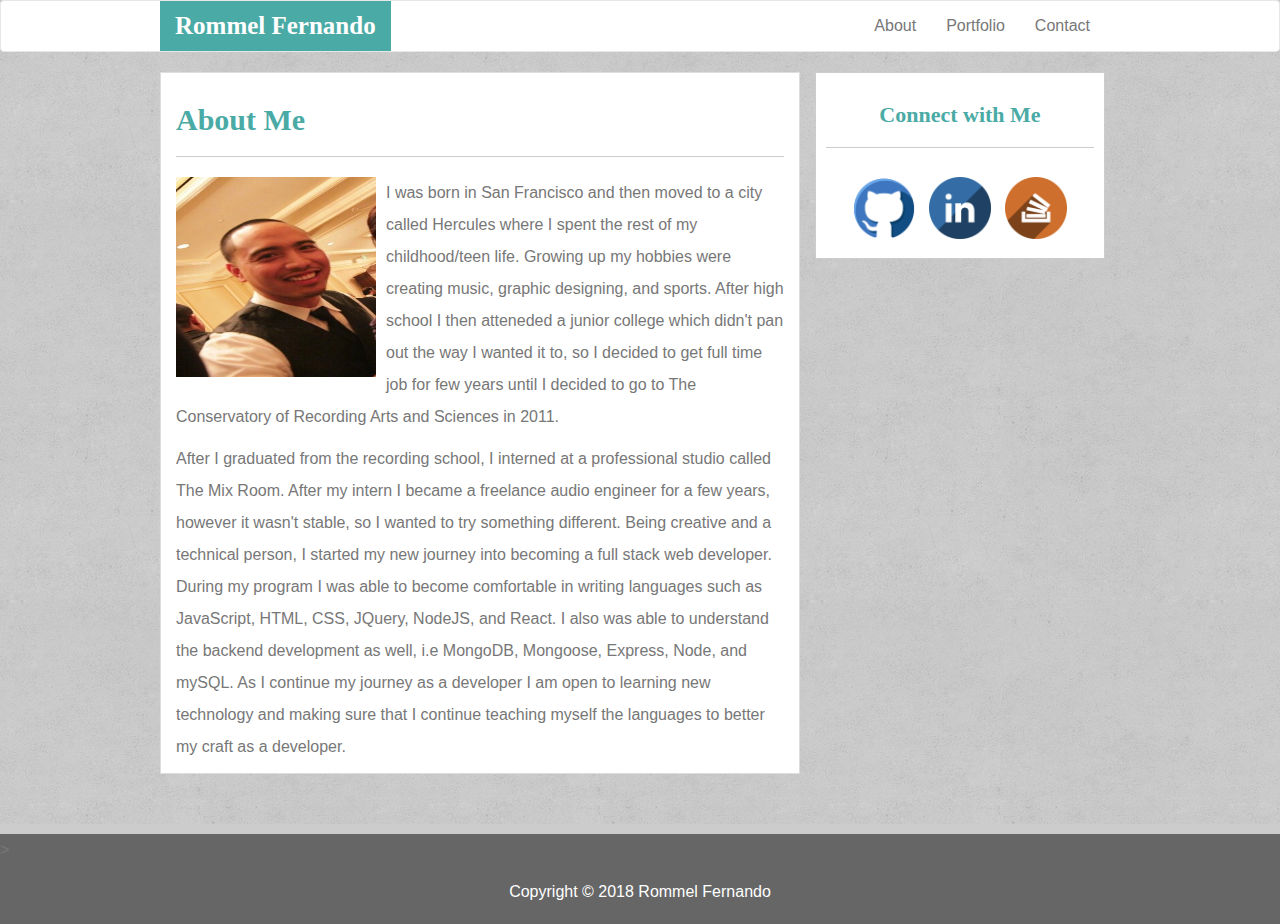
==== commit 7d5bd0d3: "updated files" ====
--- a/index.html
+++ b/index.html
@@ -68,7 +68,7 @@
                         <h3 class="connect-with-me-header">Connect with Me</h3>
                         <hr class="connect-with-me-line"/>
                             <ul class="connect-links">
-                                <li><a href="https://github.com/rjfernando/Basic-Portfolio" target="_blank">
+                                <li><a href="https://github.com/rjfernando" target="_blank">
                                        <img src="assets/images/github1.png" alt="github" width="62" height="62"></a></li>
                                 <li><a href="https://www.linkedin.com/in/rommelfernando/" target="_blank">
                                        <img src="assets/images/linkedin1.png" width="62" height="62"></a></li>
